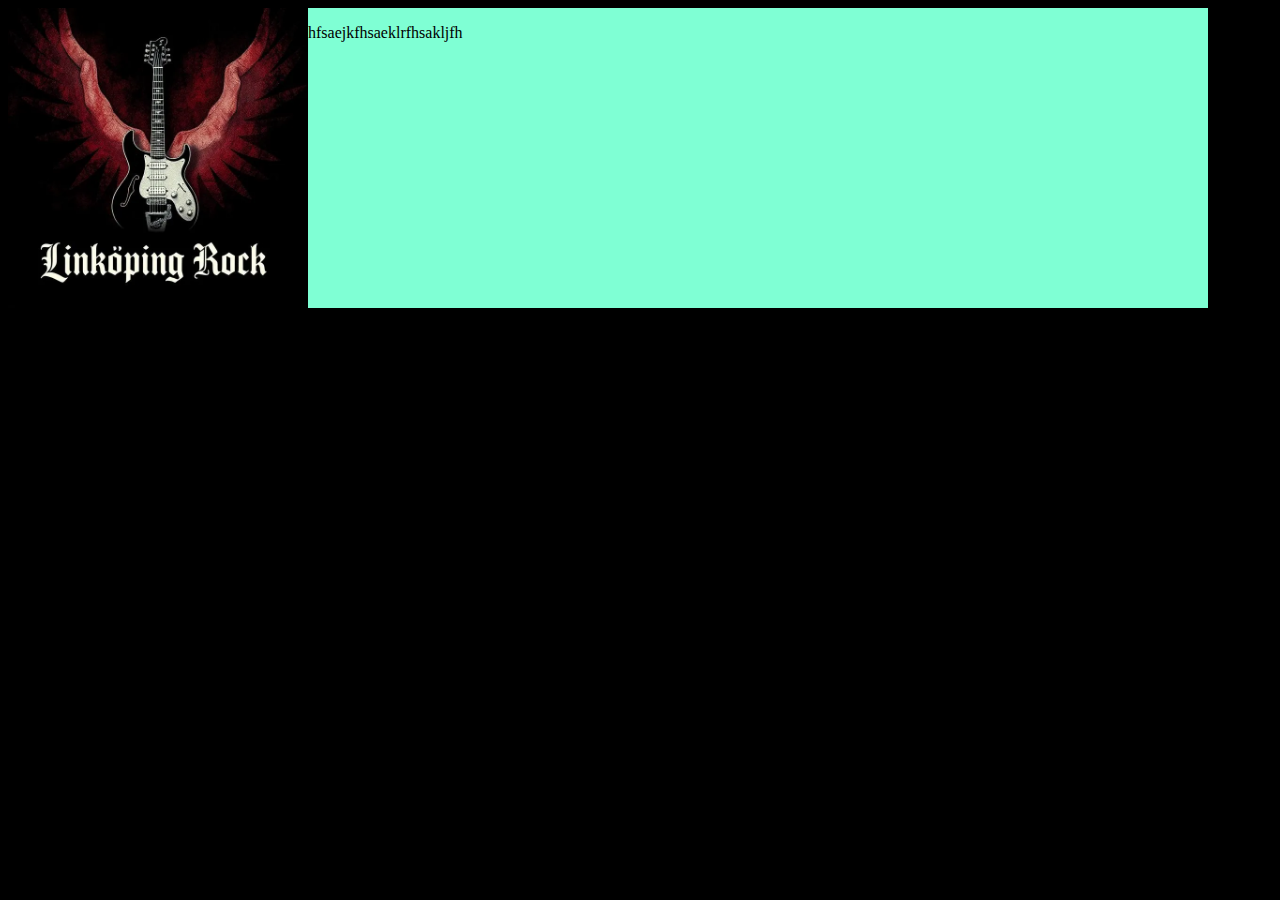
==== index.html @ d3480538 "Testat logotyp" ====
<!DOCTYPE html>
<html lang="en">
  <head>
    <link rel="stylesheet" href="style.css" />
    <meta charset="UTF-8" />
    <meta name="viewport" content="width=device-width, initial-scale=1.0" />
    <title>Document</title>
  </head>

  <body>
    <div class="container">
        <div class="navbar">
          <img class="logo" src="images/logo_test.webp" alt="">
            <p>hfsaejkfhsaeklrfhsakljfh</p>
        </div>
    </div>
  </body>
</html>
---- style.css ----
* {
  box-sizing: border-box;
}

img {
  display: block;
  object-fit: cover;
}

body {
  background-color: rgb(0, 0, 0);
}

.container {
  width: 1200px;
  background-color: red;
}

.navbar {
  background-color: aquamarine;
  display: flex;
}

.logo {
  width: 300px;
  height: 300px;
}
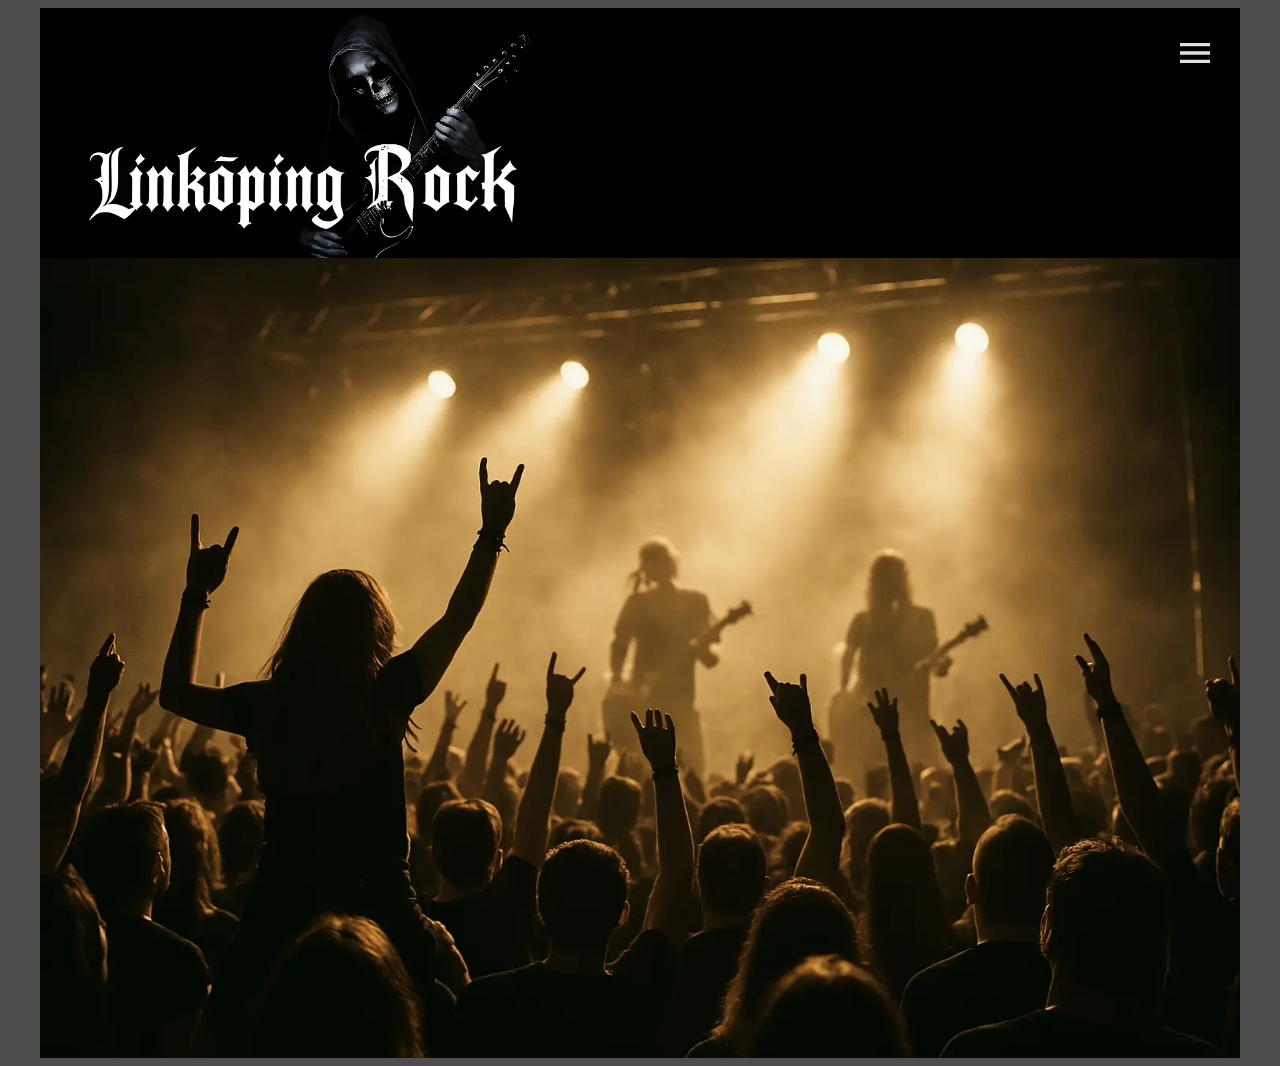
==== commit 15ef0aab: "nya testbilder" ====
--- a/index.html
+++ b/index.html
@@ -8,11 +8,18 @@
   </head>
 
   <body>
-    <div class="container">
-        <div class="navbar">
-          <img class="logo" src="images/logo_test.webp" alt="">
-            <p>hfsaejkfhsaeklrfhsakljfh</p>
+    <header class="container">
+      <div class="navbar">
+        <img class="logo" src="images/Lkp-rock-helsvart-test.webp" alt="Logo" />
+        <div class="icons">
+          <img
+            class="icon"
+            src="images/icons/menu_24dp_1F1F1F_FILL0_wght400_GRAD0_opsz24.svg"
+            alt="Menu-icon"
+          />
         </div>
-    </div>
+      </div>
+      <img class="publik" src="images/Publik_test.webp" alt="" />
+    </header>
   </body>
 </html>
--- a/style.css
+++ b/style.css
@@ -8,20 +8,39 @@
 }
 
 body {
-  background-color: rgb(0, 0, 0);
+  background-color: rgb(78, 78, 78);
+  display: flex;
+  justify-content: center;
 }
 
 .container {
   width: 1200px;
-  background-color: red;
+  background-color: rgb(31, 136, 5);
 }
 
 .navbar {
-  background-color: aquamarine;
+  background-color: rgb(0, 0, 0);
   display: flex;
+  align-items: start;
+  justify-content: space-between;
 }
 
 .logo {
-  width: 300px;
-  height: 300px;
+  width: 500px;
+  height: 250px;
+  margin-left: 20px;
 }
+
+.icon {
+  filter: invert(100%);
+  height: 40px;
+}
+
+.icons {
+  margin-top: 25px;
+  margin-right: 25px;
+}
+
+.publik {
+  width: 1200px;
+}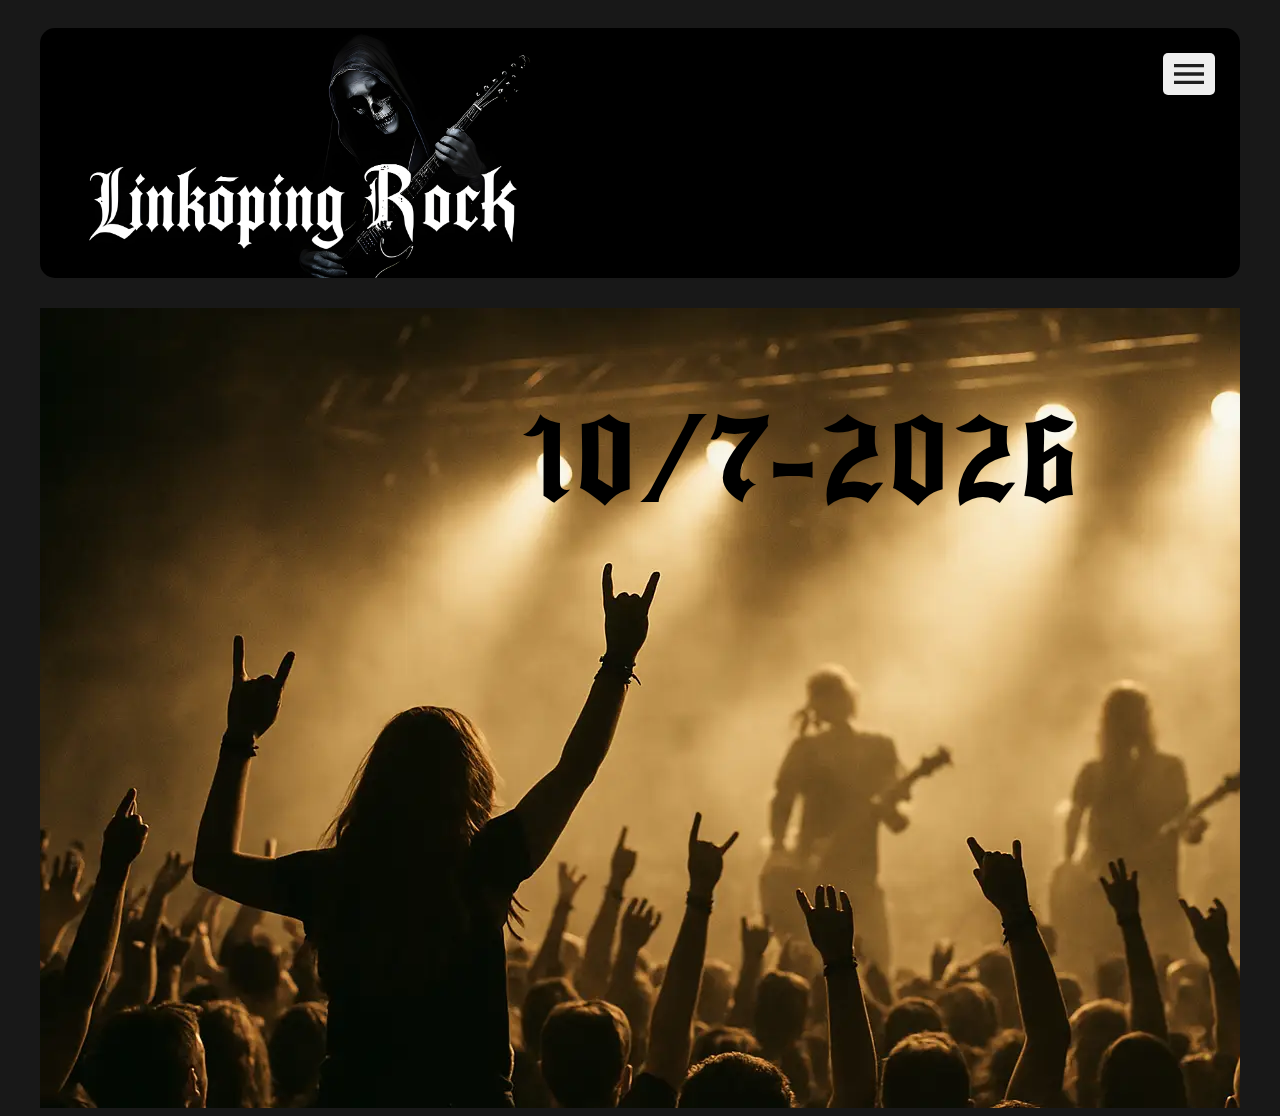
==== commit 74d4cb4c: "jj" ====
--- a/index.html
+++ b/index.html
@@ -1,25 +1,37 @@
 <!DOCTYPE html>
 <html lang="en">
   <head>
-    <link rel="stylesheet" href="style.css" />
     <meta charset="UTF-8" />
     <meta name="viewport" content="width=device-width, initial-scale=1.0" />
     <title>Document</title>
+    <link rel="preconnect" href="https://fonts.googleapis.com" />
+    <link rel="preconnect" href="https://fonts.gstatic.com" crossorigin />
+    <link
+      href="https://fonts.googleapis.com/css2?family=Handjet:wght@100..900&family=Metal+Mania&family=New+Rocker&display=swap"
+      rel="stylesheet"
+    />
+    <link rel="stylesheet" href="style.css" />
   </head>
 
   <body>
-    <header class="container">
-      <div class="navbar">
+    <div class="container">
+      <header class="navbar">
         <img class="logo" src="images/Lkp-rock-helsvart-test.webp" alt="Logo" />
         <div class="icons">
-          <img
-            class="icon"
-            src="images/icons/menu_24dp_1F1F1F_FILL0_wght400_GRAD0_opsz24.svg"
-            alt="Menu-icon"
-          />
+          <button class="icon-btn">
+            <img
+              class="icon"
+              src="images/icons/menu_24dp_1F1F1F_FILL0_wght400_GRAD0_opsz24.svg"
+              alt="Menu-icon"
+            />
+          </button>
         </div>
-      </div>
-      <img class="publik" src="images/Publik_test.webp" alt="" />
-    </header>
+      </header>
+      <section class="concert-image">
+        <div class="date">
+          <p>10/7-2026</p>
+        </div>
+      </section>
+    </div>
   </body>
 </html>
--- a/style.css
+++ b/style.css
@@ -7,15 +7,29 @@
   object-fit: cover;
 }
 
+button:hover {
+  background-color: rgb(150, 150, 150);
+}
+
+/* .handjet-<uniquifier> {
+  font-family: "Handjet", sans-serif;
+  font-optical-sizing: auto;
+  font-weight: <weight>;
+  font-style: normal;
+  font-variation-settings:
+    "ELGR" 1,
+    "ELSH" 2;
+} */
+ 
+
 body {
-  background-color: rgb(78, 78, 78);
+  background-color: rgb(24, 24, 24);
   display: flex;
   justify-content: center;
 }
 
 .container {
   width: 1200px;
-  background-color: rgb(31, 136, 5);
 }
 
 .navbar {
@@ -23,6 +37,9 @@
   display: flex;
   align-items: start;
   justify-content: space-between;
+  border-radius: 15px;
+  margin-top: 20px;
+  margin-bottom: 30px;
 }
 
 .logo {
@@ -32,7 +49,6 @@
 }
 
 .icon {
-  filter: invert(100%);
   height: 40px;
 }
 
@@ -41,6 +57,36 @@
   margin-right: 25px;
 }
 
+.icon-btn {
+  border: none;
+  cursor: pointer;
+  border-radius: 5px;
+}
+
 .publik {
+  max-width: 1200px;
+  border-radius: 15px;
+}
+
+.concert-image {
+  display: flex;
+  justify-content: end;
   width: 1200px;
-}+  height: 800px;
+  background-image: url(images/Publik_test.webp);
+}
+
+.date {
+  padding: 0;
+  font-family: "New Rocker", system-ui;
+  color: rgb(0, 0, 0);
+  margin-right: 80px;
+  font-size: 120px;
+}
+
+.date p {
+  padding: 80px;
+  margin: 0px;
+}
+
+
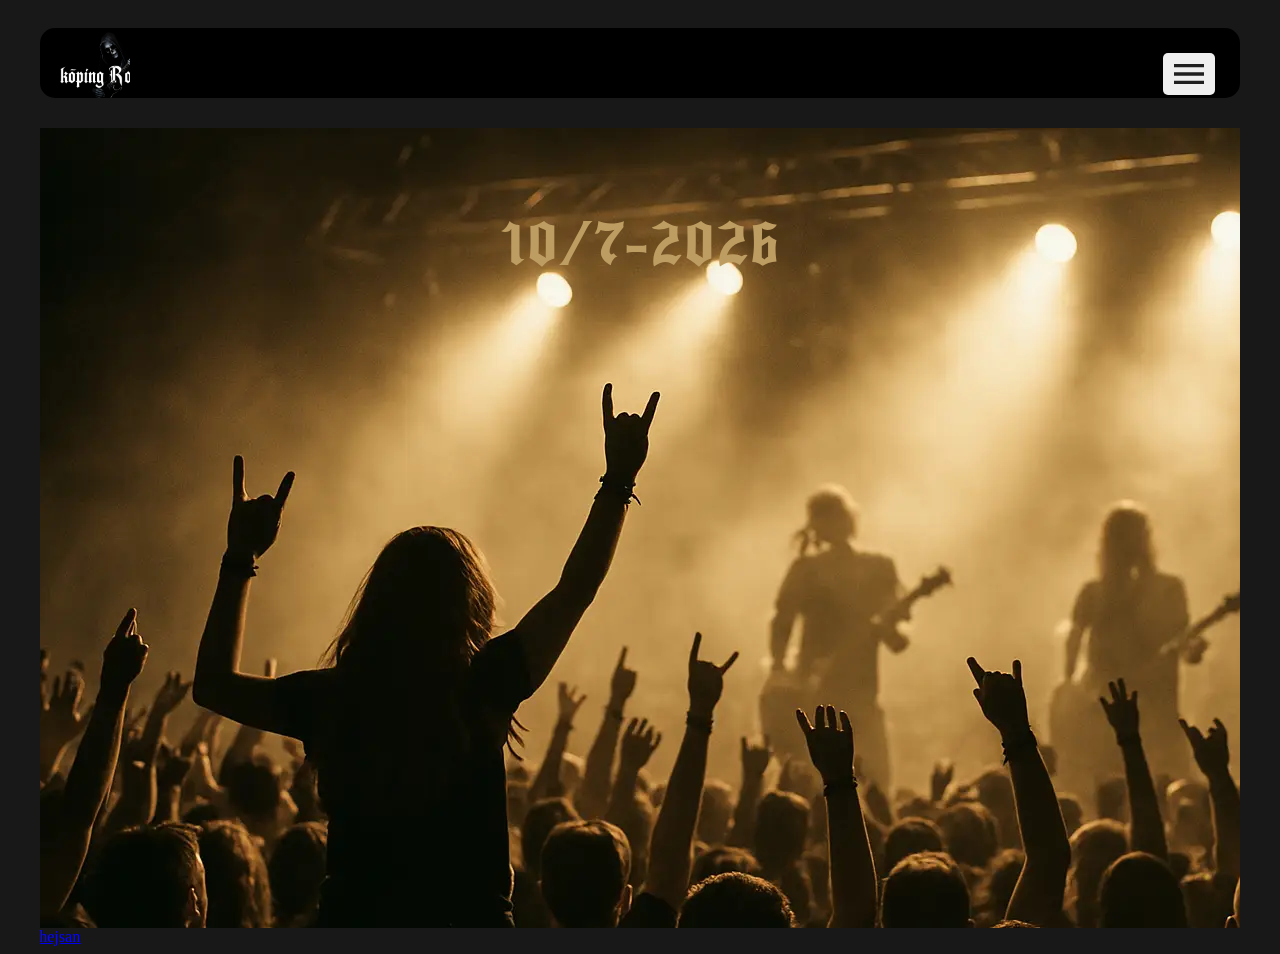
==== commit f1577f05: "jhhgsaerf¨" ====
--- a/index.html
+++ b/index.html
@@ -32,6 +32,9 @@
           <p>10/7-2026</p>
         </div>
       </section>
+      <div class="portal">
+        <a href="portal.html">hejsan</a>
+      </div>
     </div>
   </body>
-</html>
+</html>--- a/style.css
+++ b/style.css
@@ -20,7 +20,6 @@
     "ELGR" 1,
     "ELSH" 2;
 } */
- 
 
 body {
   background-color: rgb(24, 24, 24);
@@ -29,22 +28,25 @@
 }
 
 .container {
-  width: 1200px;
+  max-width: 1200px;
+  width: 100%;
+  height: auto;
 }
 
 .navbar {
+  width: 100%;
+  height: auto;
   background-color: rgb(0, 0, 0);
   display: flex;
   align-items: start;
   justify-content: space-between;
   border-radius: 15px;
-  margin-top: 20px;
-  margin-bottom: 30px;
+  margin: 20px 0px 30px;  
 }
 
 .logo {
-  width: 500px;
-  height: 250px;
+  width: 70px;
+  height: 70px;
   margin-left: 20px;
 }
 
@@ -63,30 +65,23 @@
   border-radius: 5px;
 }
 
-.publik {
-  max-width: 1200px;
-  border-radius: 15px;
-}
-
 .concert-image {
   display: flex;
-  justify-content: end;
-  width: 1200px;
+  justify-content: center;
+  width: 100%;
   height: 800px;
-  background-image: url(images/Publik_test.webp);
+  background-image: url(images/background-images/Publik_test.webp);
 }
 
 .date {
   padding: 0;
   font-family: "New Rocker", system-ui;
-  color: rgb(0, 0, 0);
-  margin-right: 80px;
-  font-size: 120px;
+  color: rgb(189, 157, 98);
+  /* margin-right: 80px; */
+  font-size: 60px;
 }
 
 .date p {
   padding: 80px;
   margin: 0px;
 }
-
-
